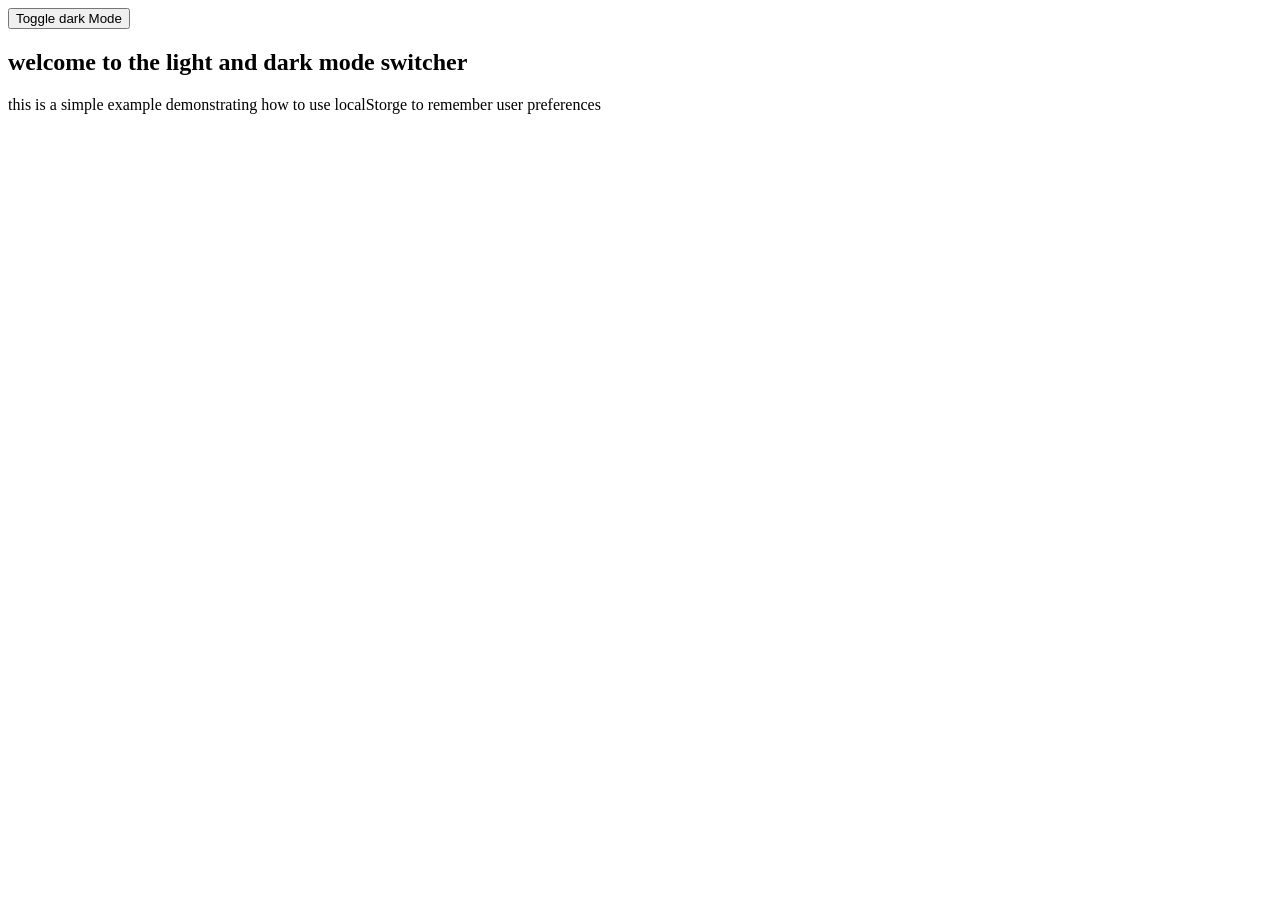
==== Mode Switcher/darkMode.html @ c371362b "creat html structure" ====
<!DOCTYPE html>
<html lang="en">
<head>
    <meta charset="UTF-8">
    <meta name="viewport" content="width=device-width, initial-scale=1.0">
    <title>Light and Dark mode switcher</title>
</head>
<body>

    <button class="modeToggle">Toggle dark Mode</button>
    
    <h2>welcome to the light and dark mode switcher</h2>
    <p>this is a simple example demonstrating how to use localStorge to remember user preferences</p>
</body>
</html>
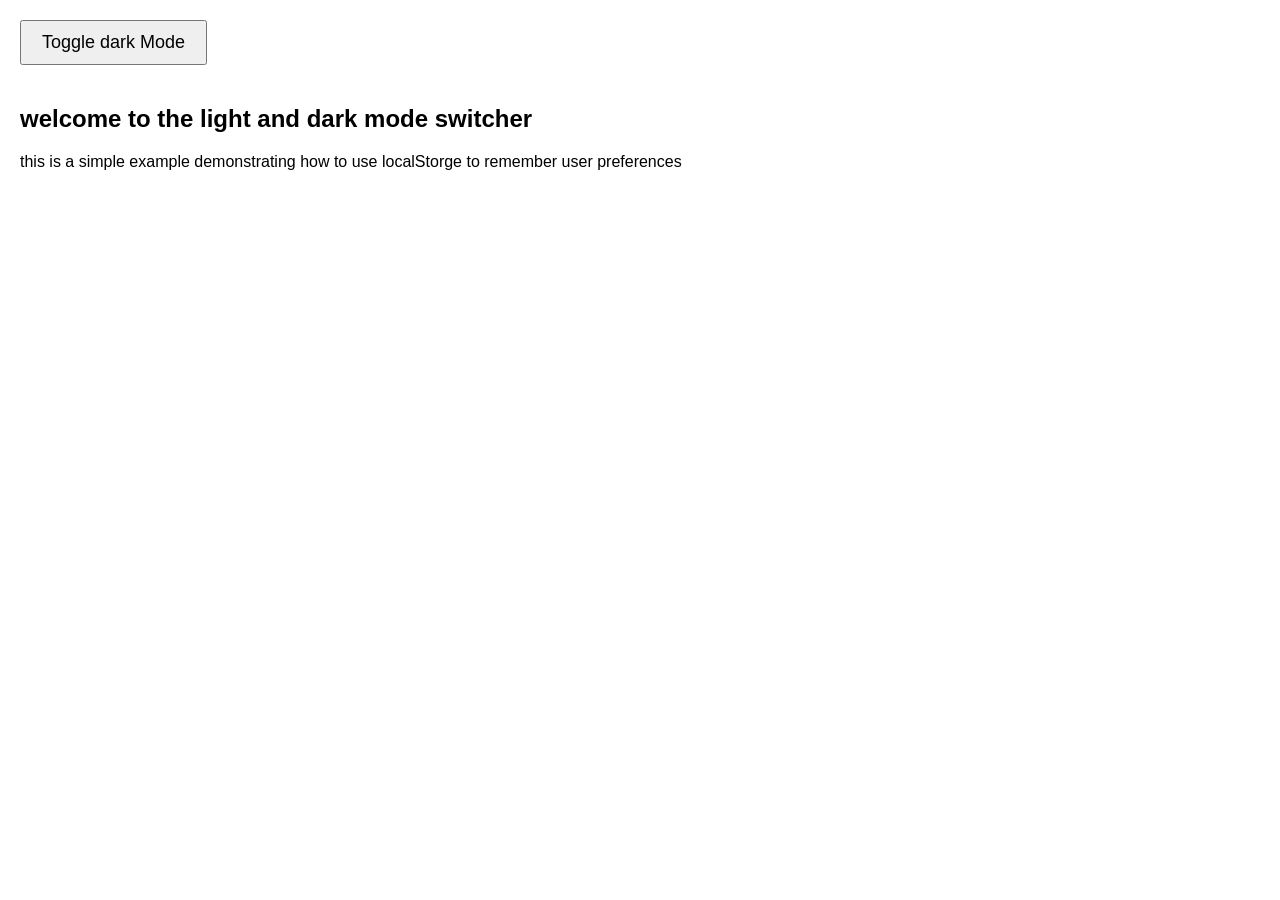
==== commit dd8fa695: "set defult light and dark mode" ====
--- a/Mode Switcher/darkMode.html
+++ b/Mode Switcher/darkMode.html
@@ -4,12 +4,44 @@
     <meta charset="UTF-8">
     <meta name="viewport" content="width=device-width, initial-scale=1.0">
     <title>Light and Dark mode switcher</title>
+
+    <style>
+        /* defult light mode style */
+        body{
+            background-color: #fff;
+            color: #000;
+            font-family: Arial, sans-serif;
+            margin: 0;
+            padding: 20px;
+            transition: background-color 0.3s, color 0.3s;
+
+        }
+        button{
+            padding: 10px 20px;
+            font-size: 18px;
+            cursor: pointer;
+            margin-bottom: 20px;
+        }
+        /* dark mode style */
+        button.dark-mode{
+            background-color: #333;
+            color: #fff;
+        }
+        body.dark-mode{
+            background-color: #333;
+            color: #fff;
+        }
+
+    </style>
+
 </head>
 <body>
 
-    <button class="modeToggle">Toggle dark Mode</button>
+    <button id="modeToggle">Toggle dark Mode</button>
     
     <h2>welcome to the light and dark mode switcher</h2>
     <p>this is a simple example demonstrating how to use localStorge to remember user preferences</p>
+
+    <script src="darkMode.js"></script>
 </body>
 </html>
